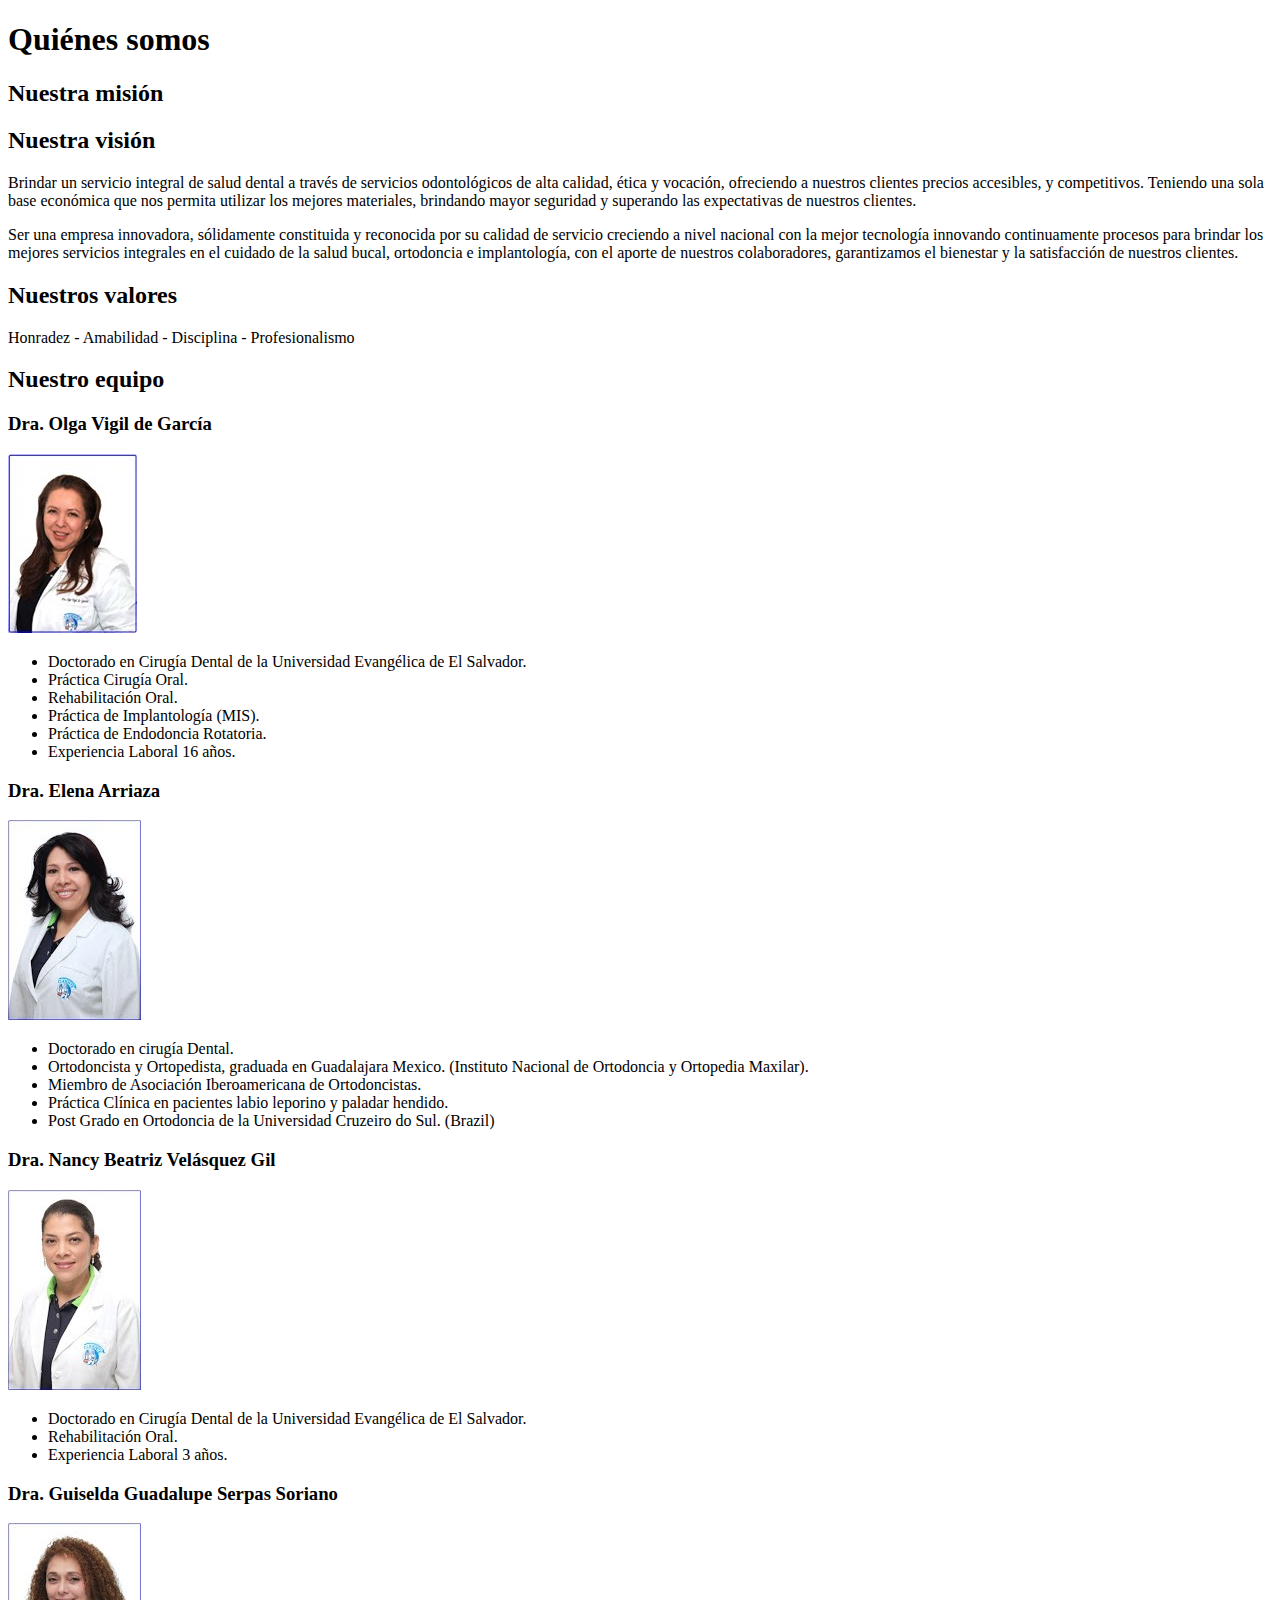
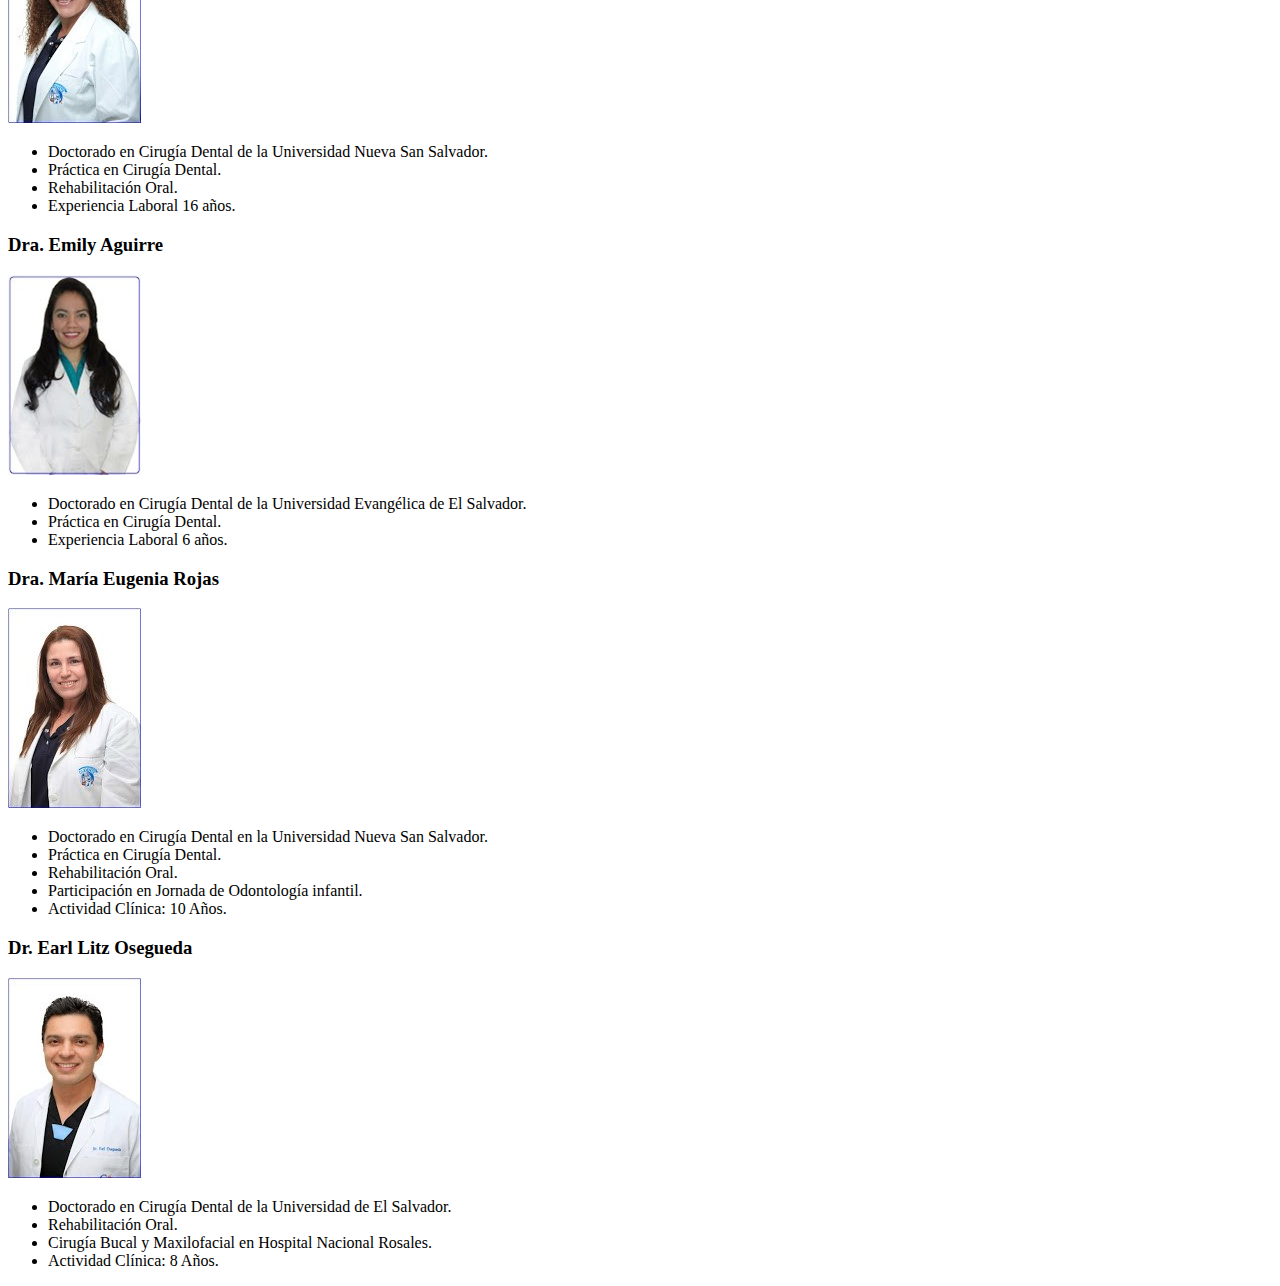
==== templates/about.html @ 93f2eb97 "Nuevo repo" ====
<!DOCTYPE html>
<html lang="en">

<head>
    <meta charset="UTF-8">
    <meta http-equiv="X-UA-Compatible" content="IE=edge">
    <meta name="viewport" content="width=device-width, initial-scale=1.0">
    <title>Clidente | Conócenos</title>
</head>

<body>
    <div class="about-us">
        <div class="about-title">
            <h1>Quiénes somos</h1>
        </div>
        <div class="mision-vision-titles">
            <h2>Nuestra misión</h2>
            <h2>Nuestra visión</h2>
        </div>
        <div class="mision-vision-text">
            <p>
            Brindar un servicio integral de salud dental a través de servicios odontológicos de alta calidad, ética y
            vocación, ofreciendo a nuestros clientes precios accesibles, y competitivos. Teniendo una sola base económica
            que nos permita utilizar los mejores materiales, brindando mayor seguridad y superando las expectativas de
            nuestros clientes.
            </p>
            <p>
            Ser una empresa innovadora, sólidamente constituida y reconocida por su calidad de servicio creciendo a nivel
            nacional con la mejor tecnología innovando continuamente procesos para brindar los mejores servicios integrales
            en el cuidado de la salud bucal, ortodoncia e implantología, con el aporte de nuestros colaboradores,
            garantizamos el bienestar y la satisfacción de nuestros clientes.
            </p>
        </div>
        <div class="valores">
            <h2>Nuestros valores</h2>
            <p>Honradez - Amabilidad - Disciplina - Profesionalismo</p>
        </div>
    </div>
    <div class="team">
        <h2>Nuestro equipo</h2>
        
        <div>
            <h3>Dra. Olga Vigil de García</h3>
            <img src="/static/images/Dra_Olga.jpg" alt="Dra.Olga">
            <ul>
                <li>Doctorado en Cirugía Dental de la Universidad Evangélica de El Salvador.</li>
                <li>Práctica Cirugía Oral.</li>
                <li>Rehabilitación Oral.</li>
                <li>Práctica de Implantología (MIS).</li>
                <li>Práctica de Endodoncia Rotatoria.</li>
                <li>Experiencia Laboral 16 años.</li>
            </ul>            
        </div>

        <div>
            <h3>Dra. Elena Arriaza</h3>
            <img src="/static/images/Dra_Arriaza.jpg" alt="Dra.Arriaza">
            <ul>
                <li>Doctorado en cirugía Dental.</li>
                <li>Ortodoncista y Ortopedista, graduada en Guadalajara Mexico. (Instituto Nacional de Ortodoncia y Ortopedia Maxilar).</li>
                <li>Miembro de Asociación Iberoamericana de Ortodoncistas.</li>
                <li>Práctica Clínica en pacientes labio leporino y paladar hendido.</li>
                <li>Post Grado en Ortodoncia de la Universidad Cruzeiro do Sul. (Brazil)</li>
            </ul>
        </div>

        <div>
            <h3>Dra. Nancy Beatriz Velásquez Gil</h3>
            <img src="/static/images/Dra_Nancy.jpg" alt="Dra.Nancy">
            <ul>
                <li>Doctorado en Cirugía Dental de la Universidad Evangélica de El Salvador.</li>
                <li>Rehabilitación Oral.</li>
                <li>Experiencia Laboral 3 años.</li>
            </ul>
        </div>

        <div>
            <h3>Dra. Guiselda Guadalupe Serpas Soriano</h3>
            <img src="/static/images/Dra_Guadalupe.jpg" alt="Dra.Guadalupe">
            <ul>
                <li>Doctorado en Cirugía Dental de la Universidad Nueva San Salvador.</li>
                <li>Práctica en Cirugía Dental.</li>
                <li>Rehabilitación Oral.</li>
                <li>Experiencia Laboral 16 años.</li>
            </ul>
        </div>

        <div>
            <h3>Dra. Emily Aguirre</h3>
            <img src="/static/images/Dra_Emily.jpg" alt="Dra.Emily">
            <ul>
                <li>Doctorado en Cirugía Dental de la Universidad Evangélica de El Salvador.</li>
                <li>Práctica en Cirugía Dental.</li>
                <li>Experiencia Laboral 6 años.</li>
            </ul>
        </div>

        <div>
            <h3>Dra. María Eugenia Rojas</h3>
            <img src="/static/images/Dra_Rojas.jpg" alt="Dra.Rojas">
            <ul>
                <li>Doctorado en Cirugía Dental en la Universidad Nueva San Salvador.</li>
                <li>Práctica en Cirugía Dental.</li>
                <li>Rehabilitación Oral.</li>
                <li>Participación en Jornada de Odontología infantil.</li>
                <li>Actividad Clínica: 10 Años.</li>
            </ul>            
        </div>

        <div>
            <h3>Dr. Earl Litz Osegueda</h3>
            <img src="/static/images/Dr_Osegueda.jpg" alt="Dr.Osegueda">
            <ul>
                <li>Doctorado en Cirugía Dental de la Universidad de El Salvador.</li>
                <li>Rehabilitación Oral.</li>
                <li>Cirugía Bucal y Maxilofacial en Hospital Nacional Rosales.</li>
                <li>Actividad Clínica: 8 Años.</li>
            </ul>
        </div>
    </div>

</body>

</html>
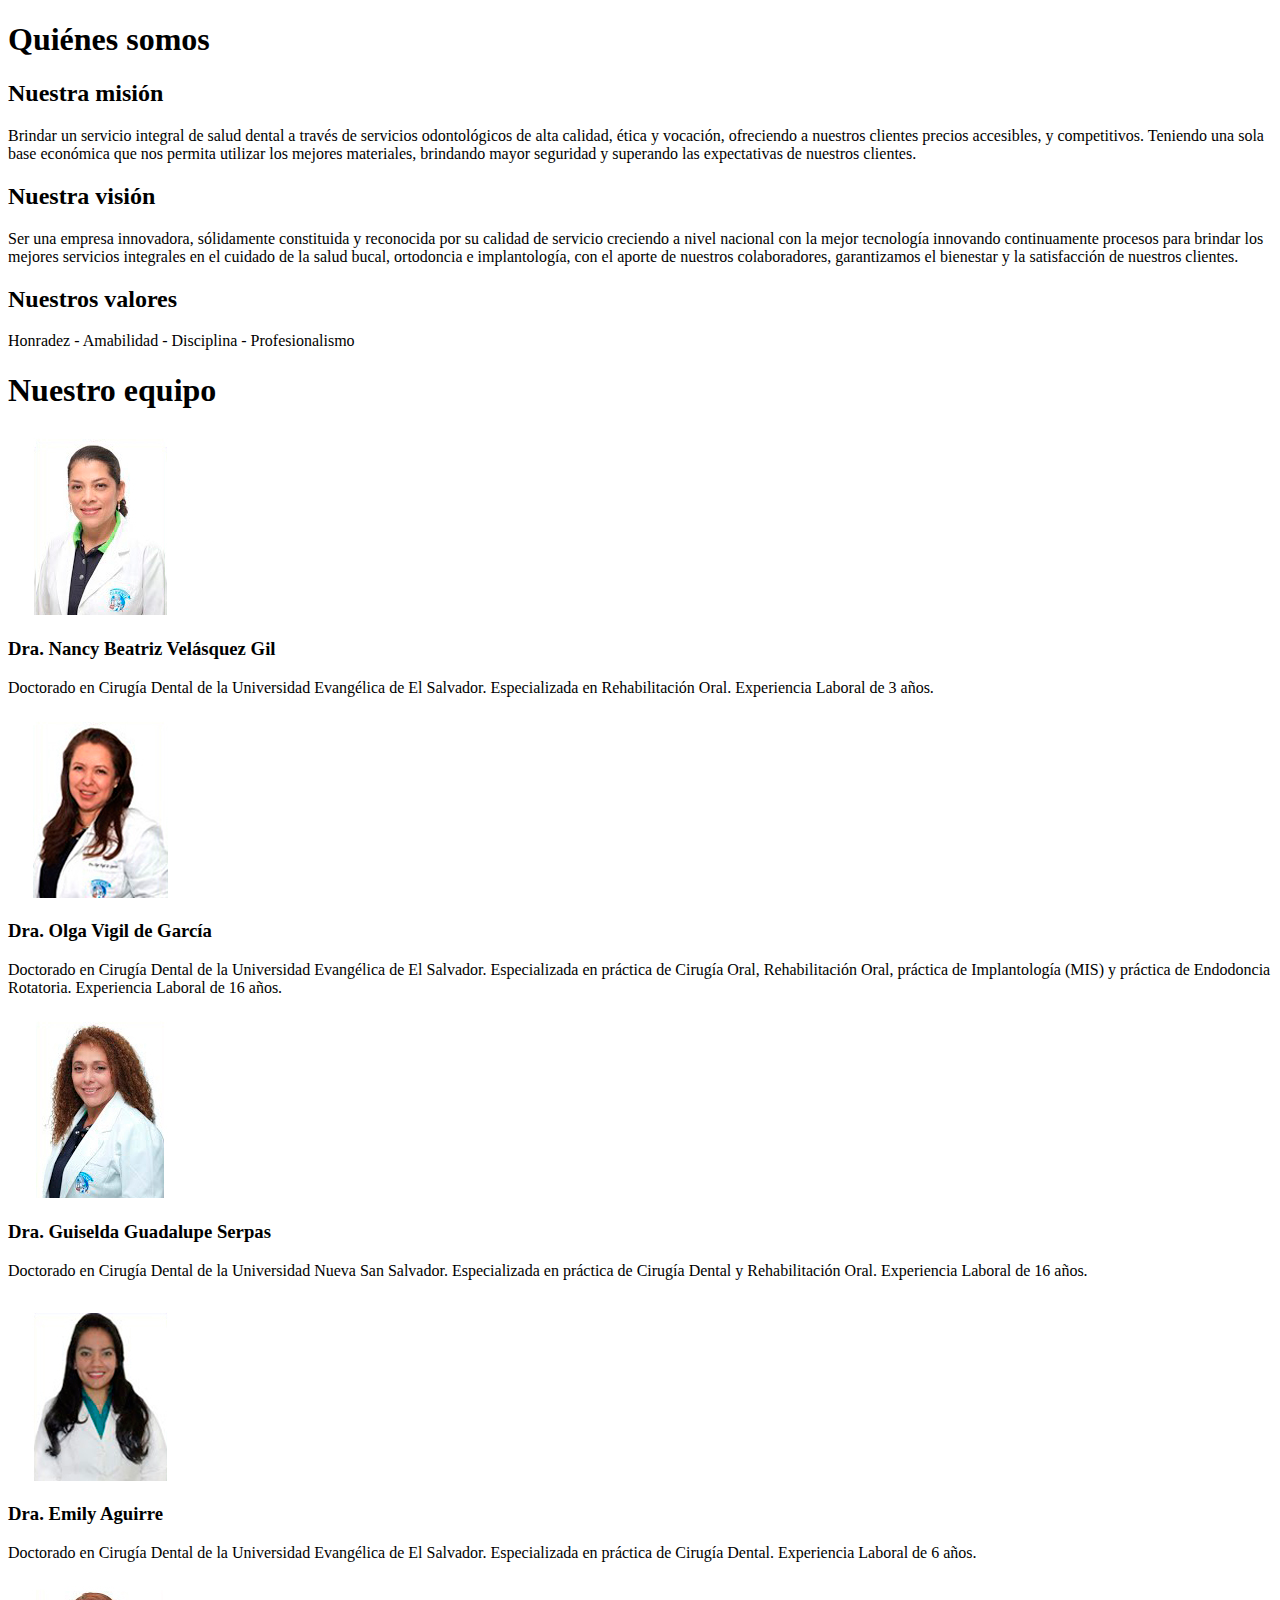
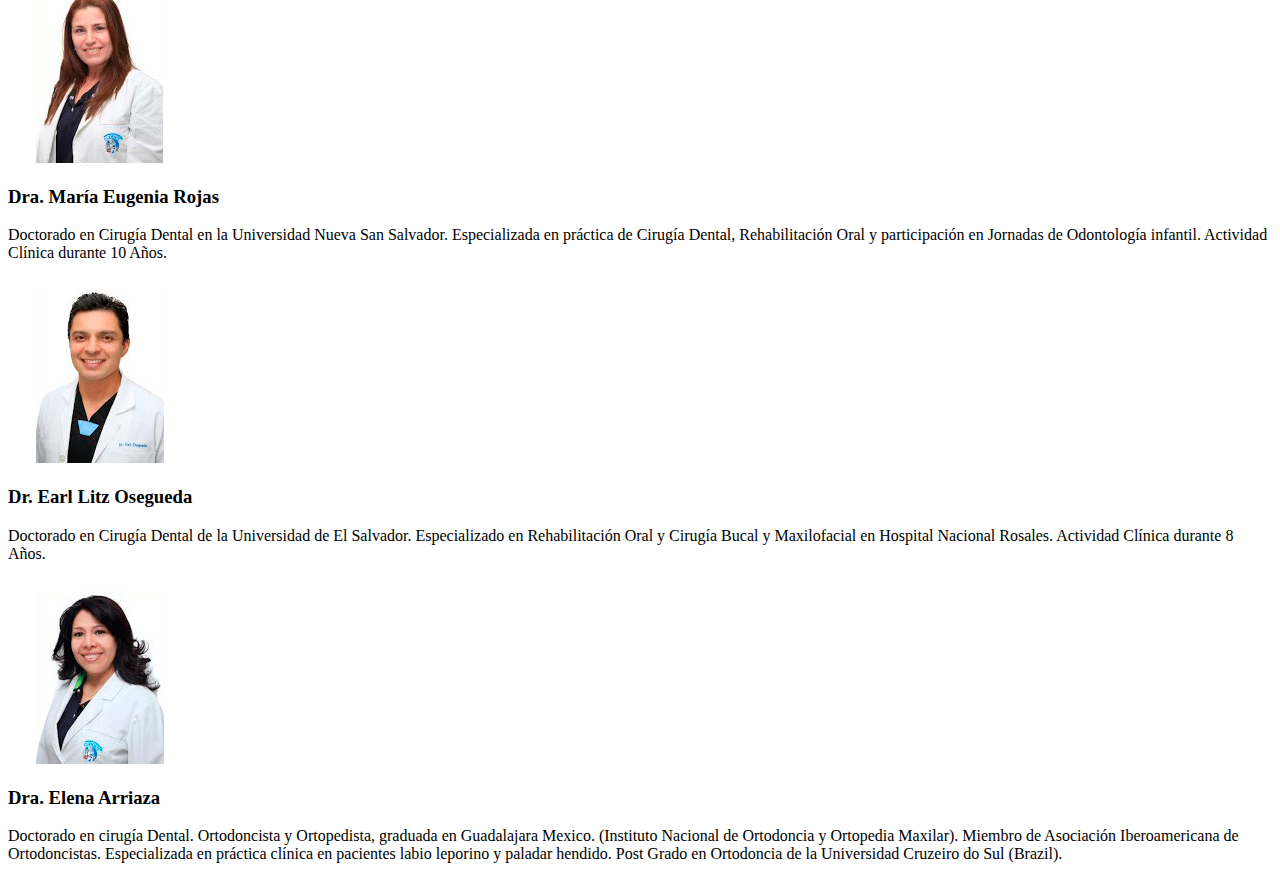
==== commit a537cc8b: "avance css modificación para lograr responsive" ====
--- a/templates/about.html
+++ b/templates/about.html
@@ -13,110 +13,96 @@
         <div class="about-title">
             <h1>Quiénes somos</h1>
         </div>
-        <div class="mision-vision-titles">
-            <h2>Nuestra misión</h2>
-            <h2>Nuestra visión</h2>
-        </div>
-        <div class="mision-vision-text">
-            <p>
-            Brindar un servicio integral de salud dental a través de servicios odontológicos de alta calidad, ética y
-            vocación, ofreciendo a nuestros clientes precios accesibles, y competitivos. Teniendo una sola base económica
-            que nos permita utilizar los mejores materiales, brindando mayor seguridad y superando las expectativas de
-            nuestros clientes.
-            </p>
-            <p>
-            Ser una empresa innovadora, sólidamente constituida y reconocida por su calidad de servicio creciendo a nivel
-            nacional con la mejor tecnología innovando continuamente procesos para brindar los mejores servicios integrales
-            en el cuidado de la salud bucal, ortodoncia e implantología, con el aporte de nuestros colaboradores,
-            garantizamos el bienestar y la satisfacción de nuestros clientes.
-            </p>
-        </div>
+        <section class="mision-vision-right">
+            <div class="mision">
+                <div class="container-h2"><h2>Nuestra misión</h2></div>
+                <p>Brindar un servicio integral de salud dental a través de servicios odontológicos de alta calidad, ética y
+                    vocación, ofreciendo a nuestros clientes precios accesibles, y competitivos. Teniendo una sola base económica
+                    que nos permita utilizar los mejores materiales, brindando mayor seguridad y superando las expectativas de
+                    nuestros clientes.</p>
+            </div>
+            <div class="vision">
+                <div class="container-h2"><h2>Nuestra visión</h2></div>
+                <p>Ser una empresa innovadora, sólidamente constituida y reconocida por su calidad de servicio creciendo a nivel
+                    nacional con la mejor tecnología innovando continuamente procesos para brindar los mejores servicios integrales
+                    en el cuidado de la salud bucal, ortodoncia e implantología, con el aporte de nuestros colaboradores,
+                    garantizamos el bienestar y la satisfacción de nuestros clientes.</p>
+            </div>
+        </section>
         <div class="valores">
-            <h2>Nuestros valores</h2>
+            <div class="container-h2"><h2>Nuestros valores</h2></div>
             <p>Honradez - Amabilidad - Disciplina - Profesionalismo</p>
         </div>
     </div>
     <div class="team">
-        <h2>Nuestro equipo</h2>
-        
-        <div>
-            <h3>Dra. Olga Vigil de García</h3>
-            <img src="/static/images/Dra_Olga.jpg" alt="Dra.Olga">
-            <ul>
-                <li>Doctorado en Cirugía Dental de la Universidad Evangélica de El Salvador.</li>
-                <li>Práctica Cirugía Oral.</li>
-                <li>Rehabilitación Oral.</li>
-                <li>Práctica de Implantología (MIS).</li>
-                <li>Práctica de Endodoncia Rotatoria.</li>
-                <li>Experiencia Laboral 16 años.</li>
-            </ul>            
+        <h1>Nuestro equipo</h1>
+        <section class="team-right">
+            <div class="doctor">
+                <img src="/static/images/Dra_Nancy.jpg" alt="Dra.Nancy">
+                <h3>Dra. Nancy Beatriz Velásquez Gil</h3>
+                <div class="line"></div>
+                <p>
+                Doctorado en Cirugía Dental de la Universidad Evangélica de El Salvador. Especializada en Rehabilitación Oral. Experiencia Laboral de 3 años.
+                </p>
+            </div>
+
+            <div class="doctor">
+                <img src="/static/images/Dra_Olga.jpg" alt="Dra.Olga">
+                <h3>Dra. Olga Vigil de García</h3>
+                <div class="line"></div>
+                <p>
+                Doctorado en Cirugía Dental de la Universidad Evangélica de El Salvador. Especializada en práctica de Cirugía Oral, Rehabilitación Oral, práctica de Implantología (MIS) y práctica de Endodoncia Rotatoria. Experiencia Laboral de 16 años.
+                </p>         
+            </div>
+
+            <div class="doctor">
+                <img src="/static/images/Dra_Guadalupe.jpg" alt="Dra.Guadalupe">
+                <h3>Dra. Guiselda Guadalupe Serpas</h3>
+                <div class="line"></div>
+                <p>
+                Doctorado en Cirugía Dental de la Universidad Nueva San Salvador. Especializada en práctica de Cirugía Dental y Rehabilitación Oral. Experiencia Laboral de 16 años.
+                </p>
+            </div>
+        </section>
+
+        <section class="team-right">
+            <div class="doctor">
+                <img src="/static/images/Dra_Emily.jpg" alt="Dra.Emily">
+                <h3>Dra. Emily Aguirre</h3>
+                <div class="line"></div>
+                <p>
+                Doctorado en Cirugía Dental de la Universidad Evangélica de El Salvador. Especializada en práctica de Cirugía Dental. Experiencia Laboral de 6 años.
+                </p>
+            </div>
+
+            <div class="doctor">
+                <img src="/static/images/Dra_Rojas.jpg" alt="Dra.Rojas">
+                <h3>Dra. María Eugenia Rojas</h3>
+                <div class="line"></div>
+                <p>
+                    Doctorado en Cirugía Dental en la Universidad Nueva San Salvador. Especializada en práctica de Cirugía Dental, Rehabilitación Oral y participación en Jornadas de Odontología infantil. Actividad Clínica durante 10 Años.
+                </p>           
+            </div>
+
+            <div class="doctor">
+                <img src="/static/images/Dr_Osegueda.jpg" alt="Dr.Osegueda">
+                <h3>Dr. Earl Litz Osegueda</h3>
+                <div class="line"></div>
+                <p>
+                    Doctorado en Cirugía Dental de la Universidad de El Salvador. Especializado en Rehabilitación Oral y Cirugía Bucal y Maxilofacial en Hospital Nacional Rosales. Actividad Clínica durante 8 Años.
+                </p>
+            </div>
+        </section>
+
+        <div  class="doctor">
+            <img src="/static/images/Dra_Arriaza.jpg" alt="Dra.Arriaza">
+            <h3>Dra. Elena Arriaza</h3>
+            <div class="line"></div>
+            <p>
+                Doctorado en cirugía Dental. Ortodoncista y Ortopedista, graduada en Guadalajara Mexico. (Instituto Nacional de Ortodoncia y Ortopedia Maxilar). Miembro de Asociación Iberoamericana de Ortodoncistas. Especializada en práctica clínica en pacientes labio leporino y paladar hendido. Post Grado en Ortodoncia de la Universidad Cruzeiro do Sul (Brazil).
+            </p>
         </div>
 
-        <div>
-            <h3>Dra. Elena Arriaza</h3>
-            <img src="/static/images/Dra_Arriaza.jpg" alt="Dra.Arriaza">
-            <ul>
-                <li>Doctorado en cirugía Dental.</li>
-                <li>Ortodoncista y Ortopedista, graduada en Guadalajara Mexico. (Instituto Nacional de Ortodoncia y Ortopedia Maxilar).</li>
-                <li>Miembro de Asociación Iberoamericana de Ortodoncistas.</li>
-                <li>Práctica Clínica en pacientes labio leporino y paladar hendido.</li>
-                <li>Post Grado en Ortodoncia de la Universidad Cruzeiro do Sul. (Brazil)</li>
-            </ul>
-        </div>
-
-        <div>
-            <h3>Dra. Nancy Beatriz Velásquez Gil</h3>
-            <img src="/static/images/Dra_Nancy.jpg" alt="Dra.Nancy">
-            <ul>
-                <li>Doctorado en Cirugía Dental de la Universidad Evangélica de El Salvador.</li>
-                <li>Rehabilitación Oral.</li>
-                <li>Experiencia Laboral 3 años.</li>
-            </ul>
-        </div>
-
-        <div>
-            <h3>Dra. Guiselda Guadalupe Serpas Soriano</h3>
-            <img src="/static/images/Dra_Guadalupe.jpg" alt="Dra.Guadalupe">
-            <ul>
-                <li>Doctorado en Cirugía Dental de la Universidad Nueva San Salvador.</li>
-                <li>Práctica en Cirugía Dental.</li>
-                <li>Rehabilitación Oral.</li>
-                <li>Experiencia Laboral 16 años.</li>
-            </ul>
-        </div>
-
-        <div>
-            <h3>Dra. Emily Aguirre</h3>
-            <img src="/static/images/Dra_Emily.jpg" alt="Dra.Emily">
-            <ul>
-                <li>Doctorado en Cirugía Dental de la Universidad Evangélica de El Salvador.</li>
-                <li>Práctica en Cirugía Dental.</li>
-                <li>Experiencia Laboral 6 años.</li>
-            </ul>
-        </div>
-
-        <div>
-            <h3>Dra. María Eugenia Rojas</h3>
-            <img src="/static/images/Dra_Rojas.jpg" alt="Dra.Rojas">
-            <ul>
-                <li>Doctorado en Cirugía Dental en la Universidad Nueva San Salvador.</li>
-                <li>Práctica en Cirugía Dental.</li>
-                <li>Rehabilitación Oral.</li>
-                <li>Participación en Jornada de Odontología infantil.</li>
-                <li>Actividad Clínica: 10 Años.</li>
-            </ul>            
-        </div>
-
-        <div>
-            <h3>Dr. Earl Litz Osegueda</h3>
-            <img src="/static/images/Dr_Osegueda.jpg" alt="Dr.Osegueda">
-            <ul>
-                <li>Doctorado en Cirugía Dental de la Universidad de El Salvador.</li>
-                <li>Rehabilitación Oral.</li>
-                <li>Cirugía Bucal y Maxilofacial en Hospital Nacional Rosales.</li>
-                <li>Actividad Clínica: 8 Años.</li>
-            </ul>
-        </div>
     </div>
 
 </body>
